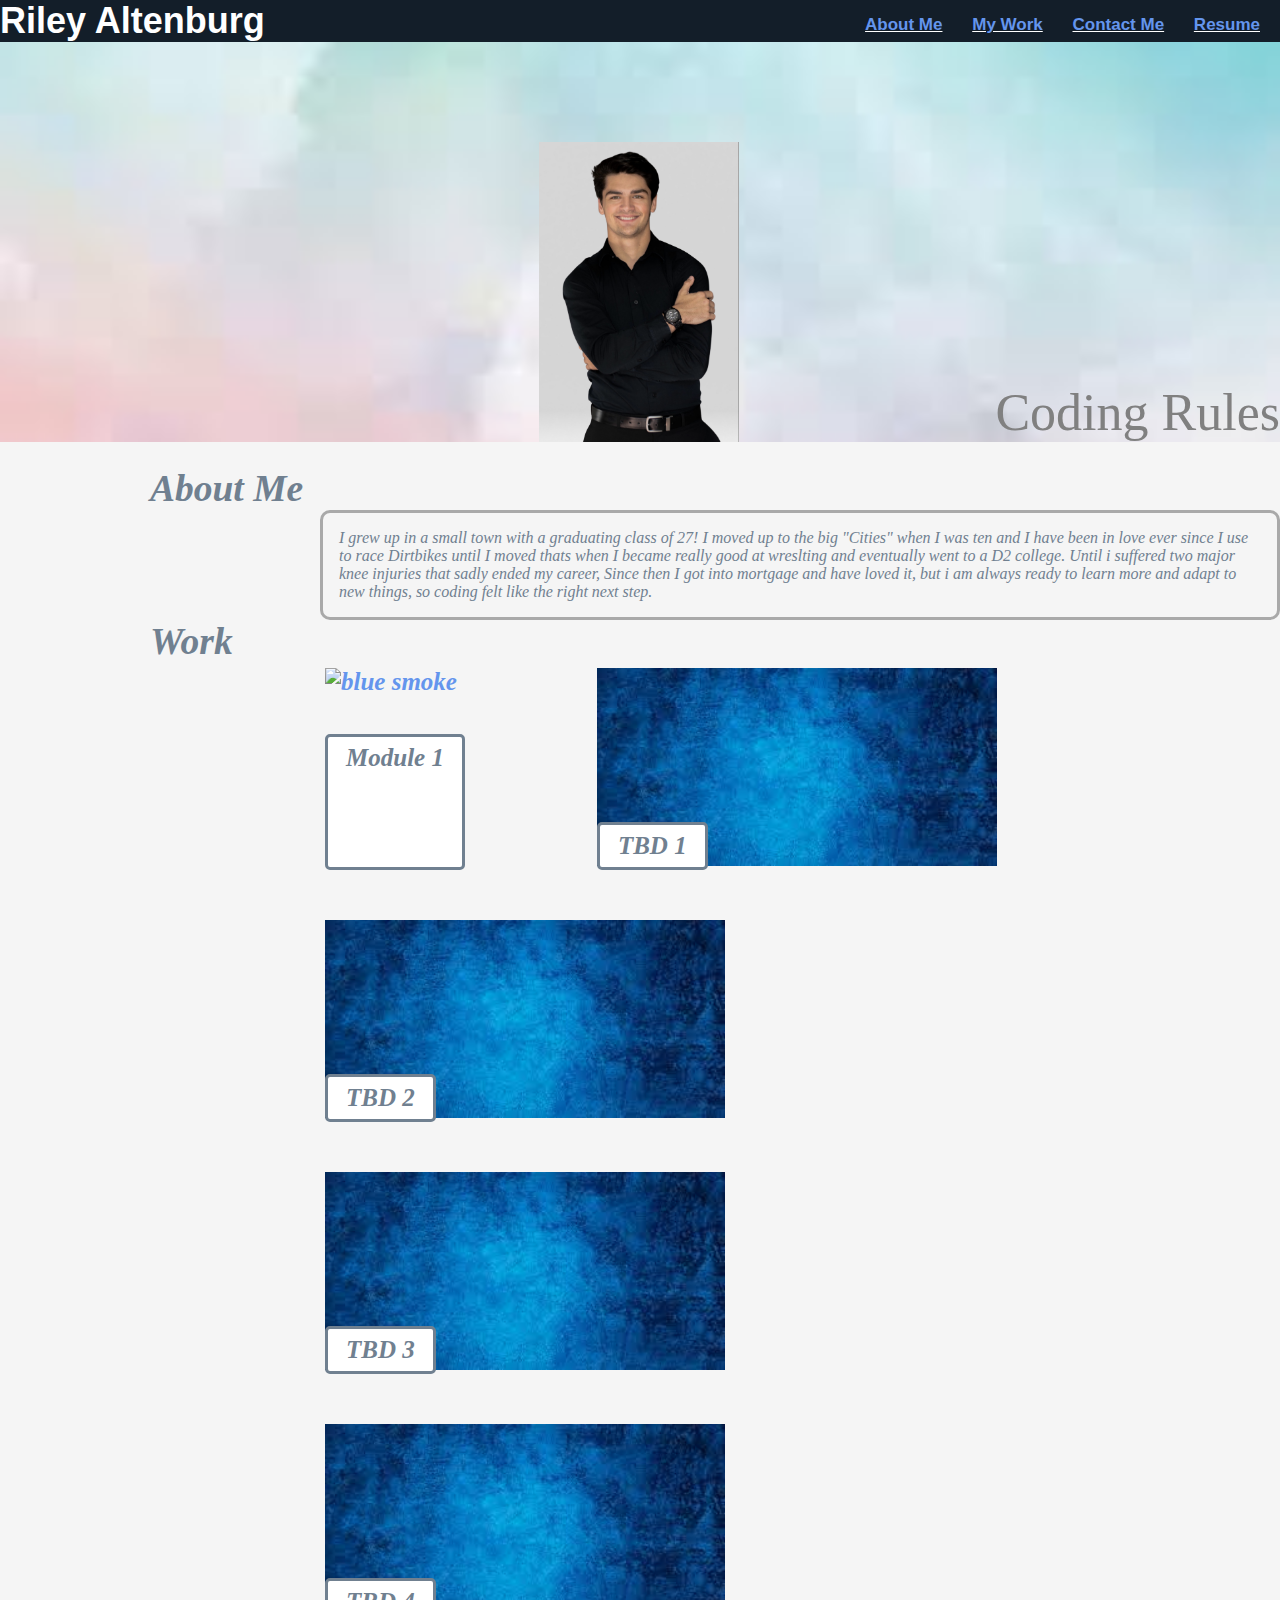
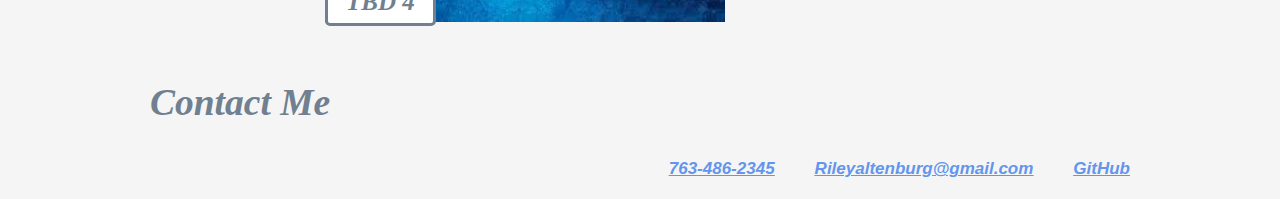
==== index.html @ b54578d0 "Adjustments" ====
<!DOCTYPE html>
<html lang="en">
<head>
    <meta charset="UTF-8">
    <meta http-equiv="X-UA-Compatible" content="IE=edge">
    <meta name="viewport" content="width=device-width, initial-scale=1.0">
    <title>My Portfolio</title>
    <link rel="stylesheet" type="text/css" href= "style.css" />
</head>

<body>
    <div class="header">
        <h1>Riley Altenburg</h1>
        <div>
            <ul>
                <li><a href="#about-me">About Me</a></li>
                <li><a href="#my-work">My Work</a></li>
                <li><a href="#contact-me">Contact Me</a></li>
                <li><a href="#Resume-link">Resume</a></li>
            </ul>
        </div>
    </div>
    <div class="jello"> <img src="./Photo Id.png" alt="Guy smiling" class = "center" /> Coding Rules </div>
    <section class="me">
        <h2>About Me</h2>
        <div id="about-me" class="fix">
            <p style="border-width:3px; border-style:solid; border-color:darkgrey; padding: 1em; border-radius: 10px;">
                 I grew up in a small town with a graduating class of 27! I moved up to the big "Cities" when I was ten and I have been in love ever since I use to race Dirtbikes until I moved thats when I became really good at wreslting and eventually went to a D2 college. Until i suffered two major knee injuries that sadly ended my career, Since then I got into mortgage and have loved it, but i am always ready to learn more and adapt to new things, so coding felt like the right next step.
             </p> 
        </div>

        <h2>Work</h2>
         <div id="my-work" class="main">
            <section class="work">
                <a href="https://rileyalt.github.io/module-1-uofm/Develop/index.html#social-media-marketing"><img src="./digital-marketing-meeting.jpg" style="width: 1000px; height: 600px"  alt="blue smoke" /></a>
                <div class ='photo-name'><span class="text-border"><strong> Module 1</strong></span></div>
            </section>
            
            <section class="work">
                <a href="#"><img src="./download-2.jpg" style="width: 400px" alt="blue smoke" /></a>
                <div class='photo-name'><span class="text-border"><strong> TBD 1</strong></span></div>
            </section>

            <section class="work">
                <a href="#">
                <img src="./download-2.jpg" style="width: 400px" alt="blue smoke" /></a>
                <div class='photo-name'><span class="text-border"><strong> TBD 2</strong></span></div>
            </section>
            
            <section class="work">
                <a href="#">
                <img src="./download-2.jpg" style="width: 400px" alt="blue smoke" /></a>
                <div class='photo-name'><span class="text-border"><strong> TBD 3</strong></span></div>
            </section>

            <section class="work">
                <a href="#">
                <img src="./download-2.jpg" style="width: 400px" alt="blue smoke" /></a>
                <div class='photo-name'><span class="text-border"><strong> TBD 4</strong></span></div>
            </section>
        </div>

        <h2>Contact Me</h2>
            <div id="contact-me" class="information">
                <nav>
                    <ul>
                        <li><a>763-486-2345</a></li>
                        <li><a>Rileyaltenburg@gmail.com</a></li>
                        <li><a href="https://github.com/RileyAlt"> GitHub</a></li>
                    </ul>
                </nav>
            </div>
    </section>
</body>
</html>
---- style.css ----
*{
    box-sizing: border-box;
    padding: 0;
    margin: 0;
}

body {
    background-color: whitesmoke;
    color: gray;
}


.header {
    font-family: 'Lucida Sans', 'Lucida Sans Regular', 'Lucida Grande', 'Lucida Sans Unicode', Geneva, Verdana, sans-serif;
    background-color: rgb(19, 30, 41);
    color: white;
    align-content: flex-start;
}

.header h1 {
    font-size: 36px;
    display: inline-block;
}

.header div {
    padding-top: 15px;
    margin-right: 20px;
    float: right;
    font-family: 'Lucida Sans', 'Lucida Sans Regular', 'Lucida Grande', 'Lucida Sans Unicode', Geneva, Verdana, sans-serif;
    font-size: 17px;
}

 .header div ul li {
    margin-left: 25px;
    display: inline-block;
    text-decoration: underline;
 }

a {
 color: cornflowerblue;
 font-weight: bold;
 text-decoration: none;
}

p {
    font-size: 16px;
}

.jello {
    height: 400px;
    width: 100%;
    margin-bottom: 25px;
    background-size: cover;
    background-image: url("./download-3.jpg");
    background-position: center;
    justify-content: flex-end;
    display: flex;
    align-items:flex-end;
    font-size: 52px;
}

.me {
font-size: 25px;
color: slategray;
margin-left: 150px;
font-style: italic;
}

.fix {
    margin-left: 170px;
}

.time {
    font-size: 25px;
    color: slategray;
    margin-left: 150px;  
}

.main {
    padding: 5px;
    position: relative;
    top: 0;
    left: 0;
    display: flex;
	flex-direction: row;
	flex-wrap: wrap;
	justify-content: flex-start;
	align-items: stretch;
	align-content: flex-end;
    margin-left: 170px;
}

.work{
    display: flex;
	flex-wrap: wrap;
}


ul li a:hover{
    color: slategray;
  }

b {
    transition: background-color 0.5s;
  }
  
  b:hover {
    background-color: gold;
  } 
  
.items {
    align-self: right;
}

.information {
    padding-top: 15px;
    margin-right: 200px;
    float: left;
    font-family: 'Lucida Sans', 'Lucida Sans Regular', 'Lucida Grande', 'Lucida Sans Unicode', Geneva, Verdana, sans-serif;
    font-size: 17px;
    color: cornflowerblue;
    font-weight: bold;
    display: flex;
	flex-direction: row;
	flex-wrap: wrap;
	justify-content: center;
	align-items: baseline;
	align-content: stretch;
    text-decoration: underline;

}

.information-border{
    position: absolute;
    margin-right: 300px;
    margin-left: 200px;
}

.photo-name {
    position: relative;
    width: 100%;
    bottom: 50px;
    display: flex;
	flex-wrap: wrap;
}

  .text-border {
    border-radius: 5px;
    border-style:solid;
    background-color: white;
    padding: 7px 18px; 
   }

nav ul{
    display: flex;
    justify-content: flex-end;
    min-width: 1000px;
    list-style: none;
    text-decoration: underline;
}

nav ul li {
    margin: 20px;
}

nav ul li a:hover{
    color: slategray;

}

.center {
    display: block;
    margin-left: 10%;
    margin-right: 20%;
    text-align: left;
    width: 200px;
    height: 300px;
  }
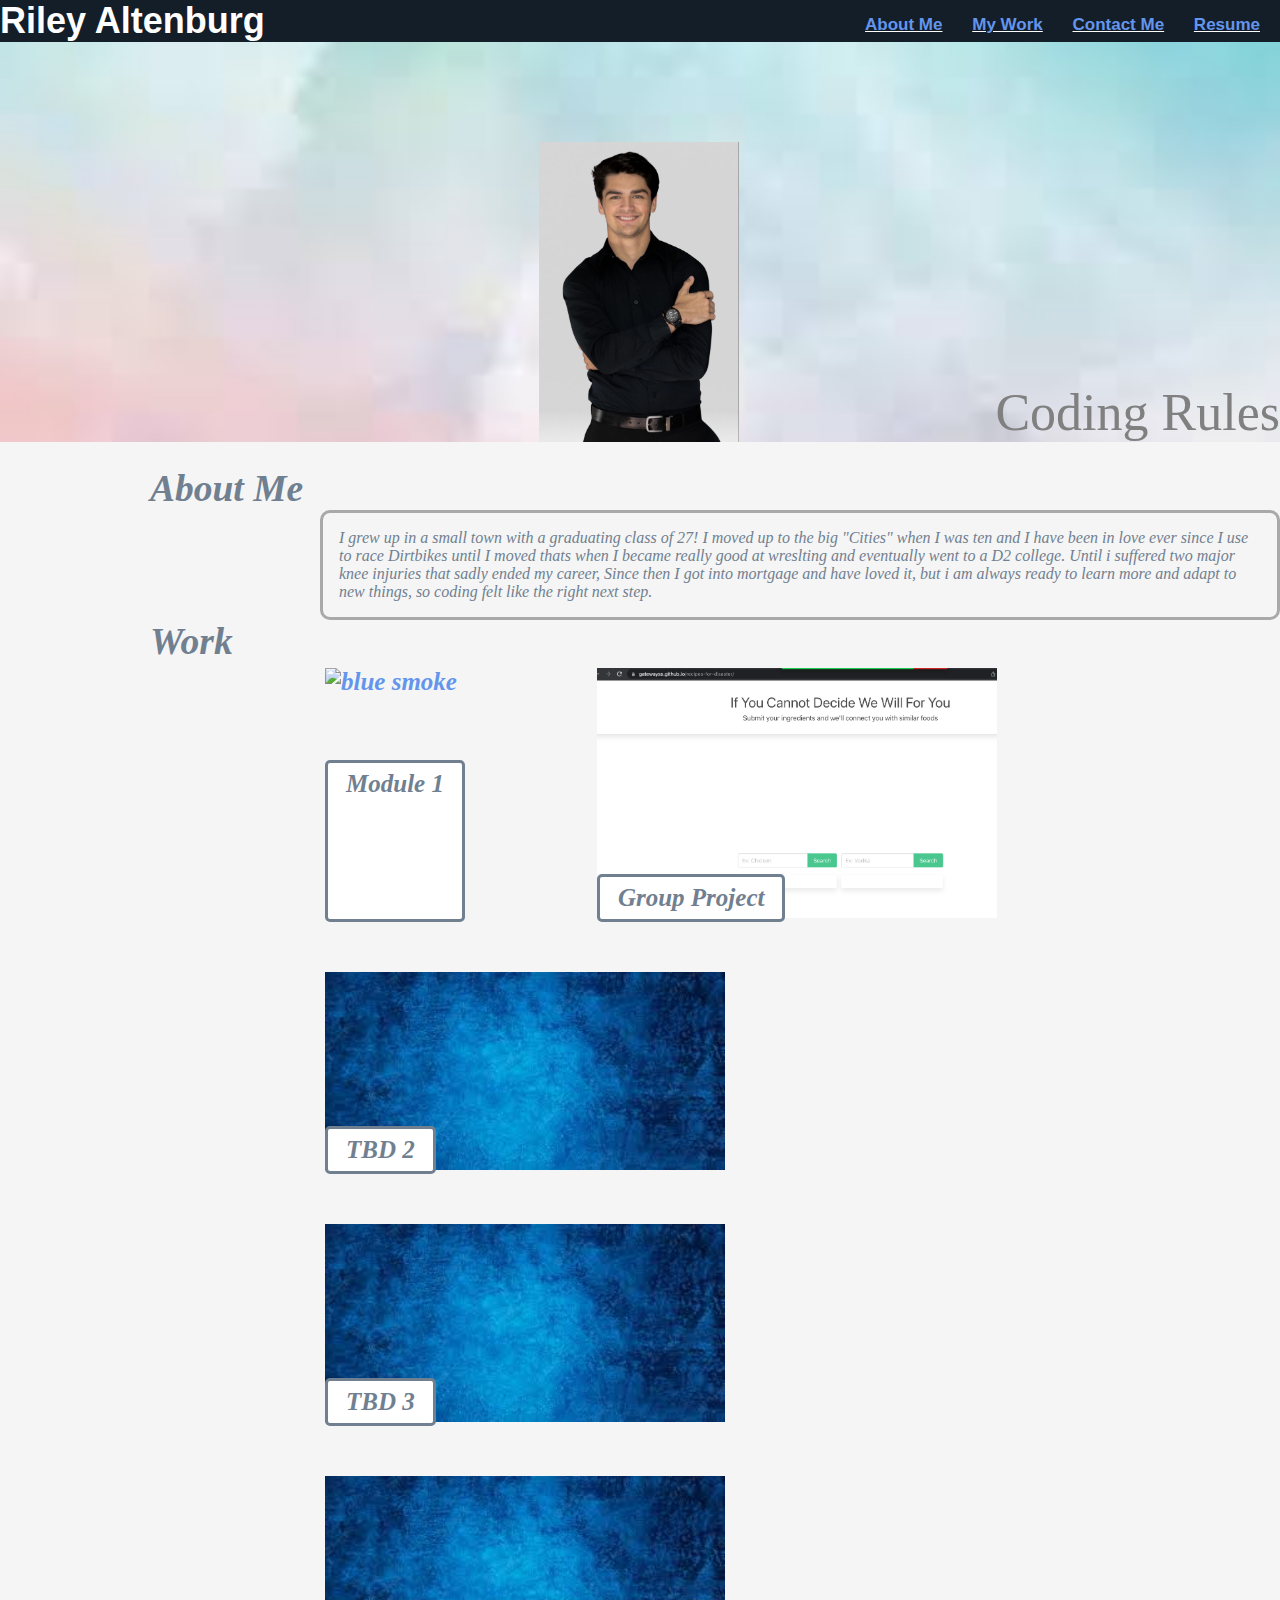
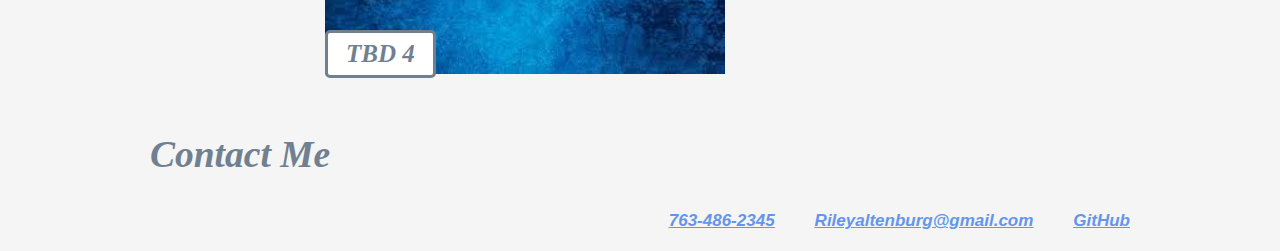
==== commit 05c549f1: "adding Project" ====
--- a/index.html
+++ b/index.html
@@ -37,8 +37,8 @@
             </section>
             
             <section class="work">
-                <a href="#"><img src="./download-2.jpg" style="width: 400px" alt="blue smoke" /></a>
-                <div class='photo-name'><span class="text-border"><strong> TBD 1</strong></span></div>
+                <a href="https://gatewayss.github.io/recipes-for-disaster/"><img src="Screen Shot 2023-01-31 at 6.06.57 PM.png" style="width: 400px" alt="blue smoke" /></a>
+                <div class='photo-name'><span class="text-border"><strong> Group Project </strong></span></div>
             </section>
 
             <section class="work">
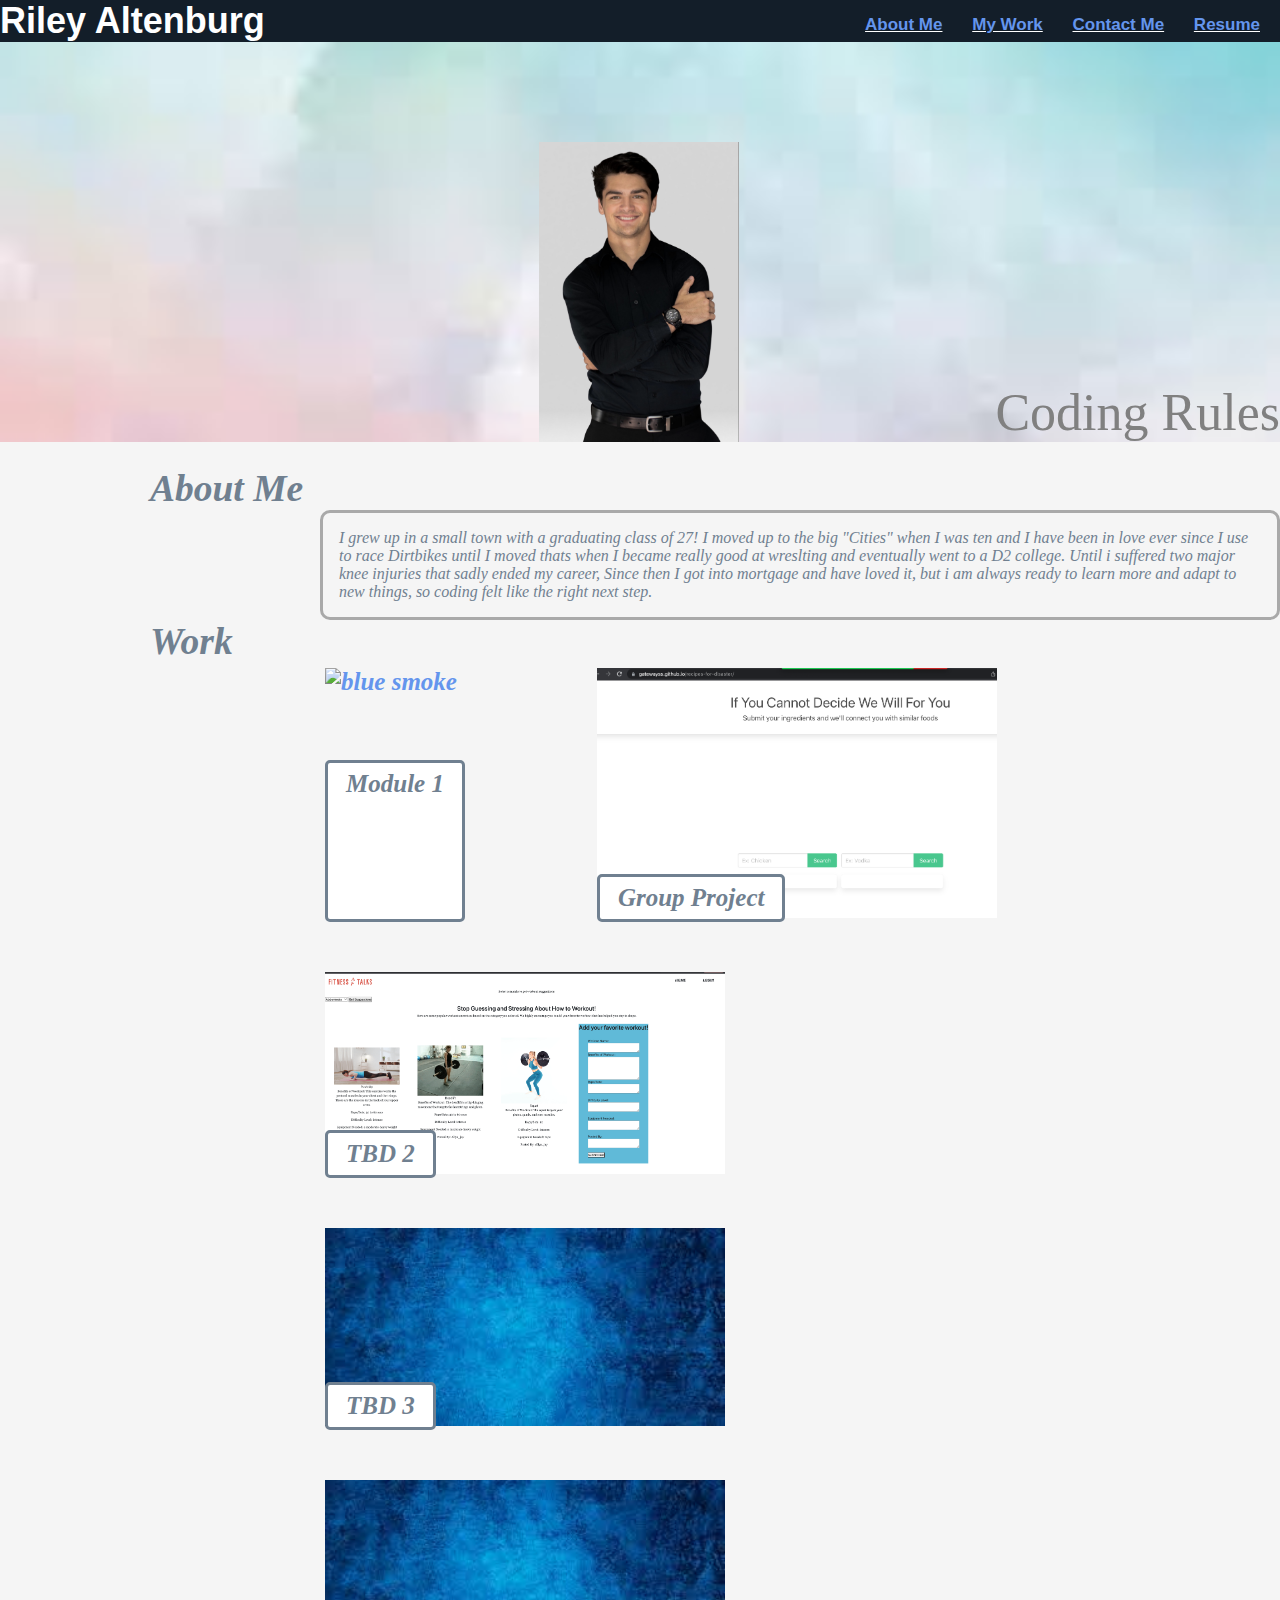
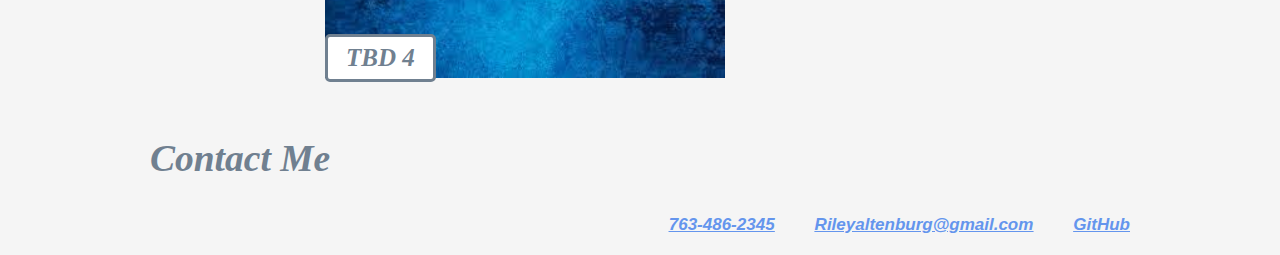
==== commit 6b5359cd: "full stack app" ====
--- a/index.html
+++ b/index.html
@@ -42,8 +42,8 @@
             </section>
 
             <section class="work">
-                <a href="#">
-                <img src="./download-2.jpg" style="width: 400px" alt="blue smoke" /></a>
+                <a href="https://fitnesstalks.herokuapp.com/">
+                <img src="Screen Shot 2023-03-30 at 5.07.26 PM.png" style="width: 400px" alt="blue smoke" /></a>
                 <div class='photo-name'><span class="text-border"><strong> TBD 2</strong></span></div>
             </section>
             
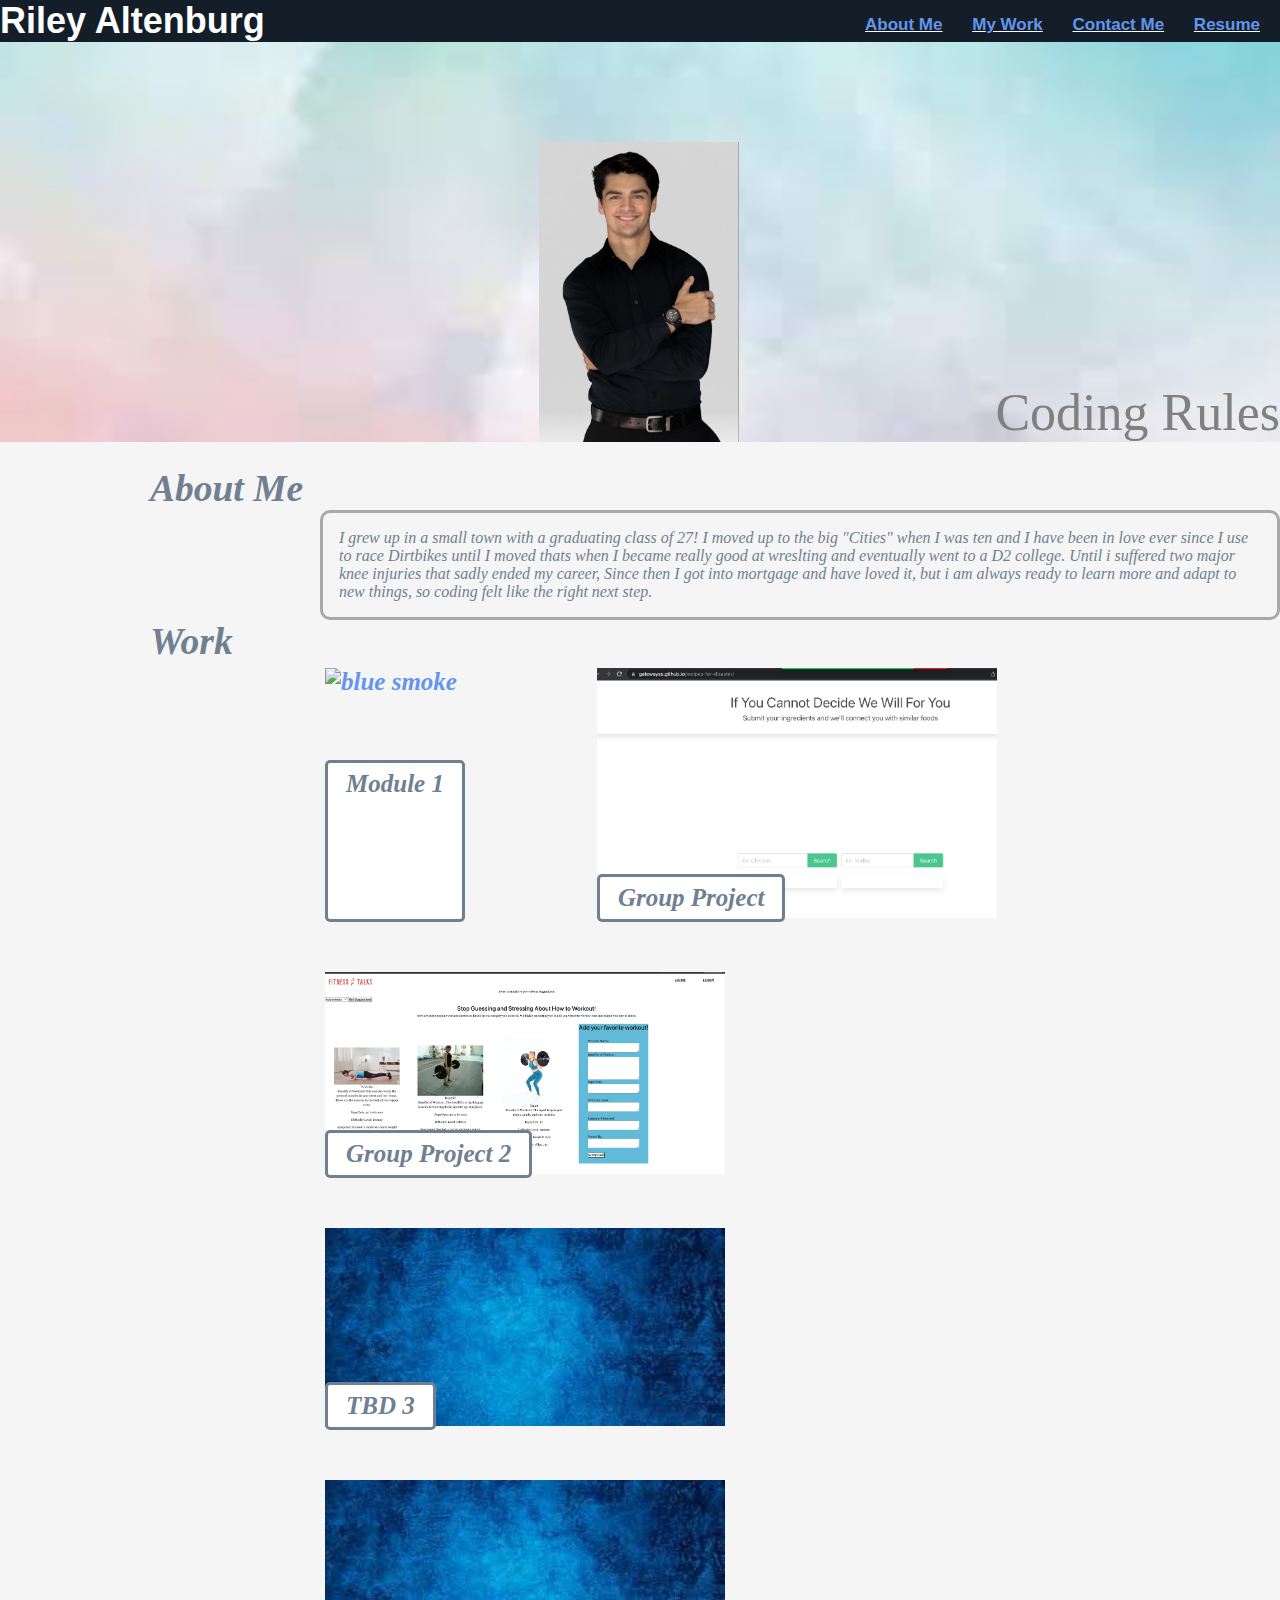
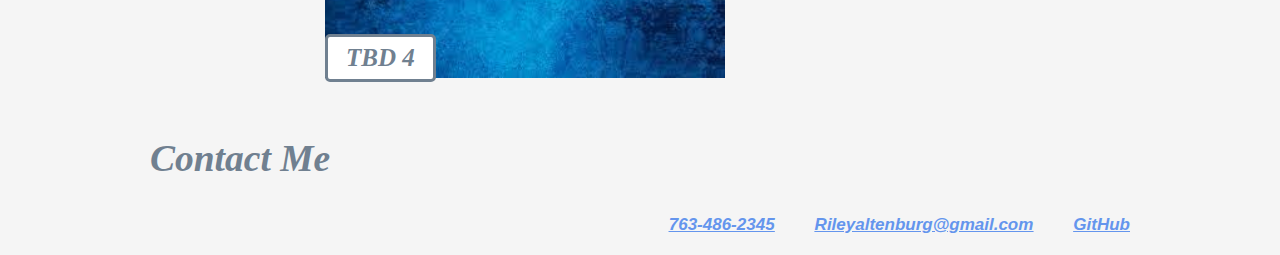
==== commit df85018e: "name fix" ====
--- a/index.html
+++ b/index.html
@@ -44,7 +44,7 @@
             <section class="work">
                 <a href="https://fitnesstalks.herokuapp.com/">
                 <img src="Screen Shot 2023-03-30 at 5.07.26 PM.png" style="width: 400px" alt="blue smoke" /></a>
-                <div class='photo-name'><span class="text-border"><strong> TBD 2</strong></span></div>
+                <div class='photo-name'><span class="text-border"><strong> Group Project 2</strong></span></div>
             </section>
             
             <section class="work">
